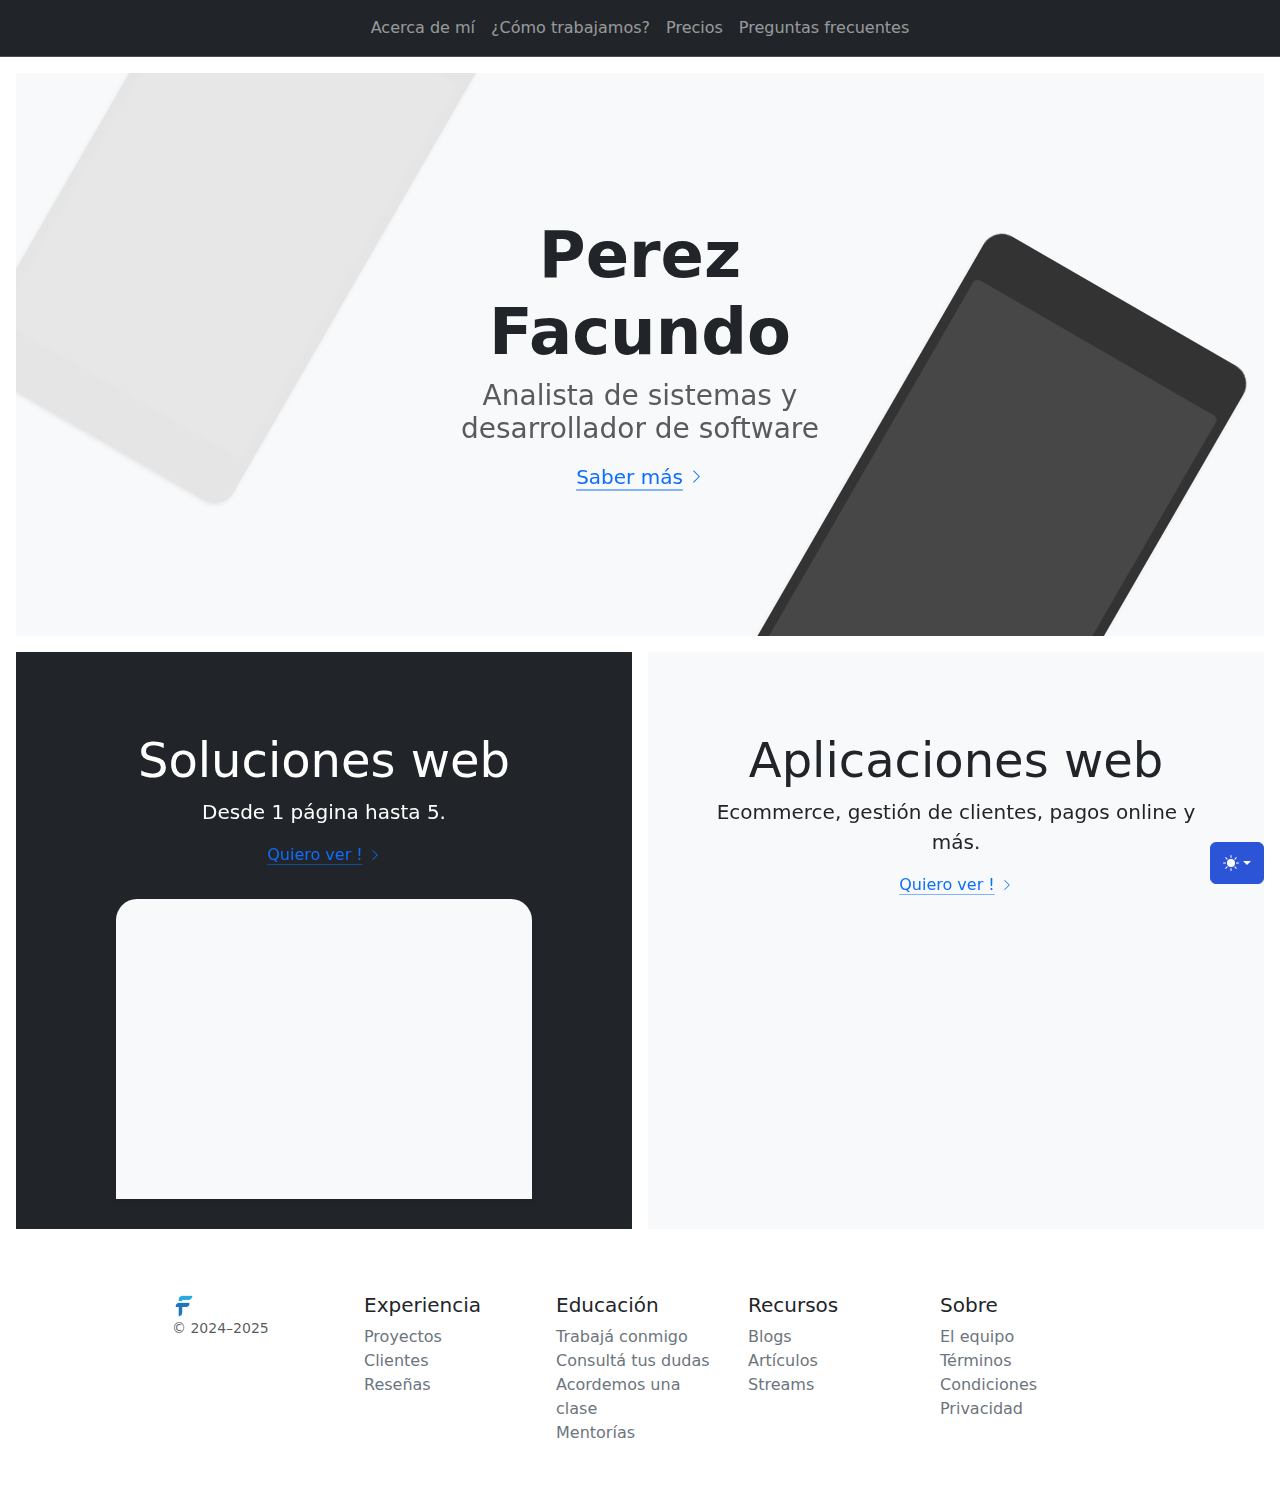
==== index.html @ 9feac7b6 "1er commit index" ====
<!doctype html>
<html lang="es" data-bs-theme="auto">

<head>
  <script src="./js/color-modes.js"></script>

  <meta charset="utf-8">
  <meta name="viewport" content="width=device-width, initial-scale=1">
  <meta name="description" content="Web Developer, Software Engineer">
  <meta name="author" content="Perez Facundo">
  <title>Perez Facundo</title>

  <link rel="shortcut icon" href="./img/logo.png" type="image/x-icon">

  <!-- CDN Bootstrap -->
  <link href="https://cdn.jsdelivr.net/npm/bootstrap@5.3.3/dist/css/bootstrap.min.css" rel="stylesheet"
    integrity="sha384-QWTKZyjpPEjISv5WaRU9OFeRpok6YctnYmDr5pNlyT2bRjXh0JMhjY6hW+ALEwIH" crossorigin="anonymous">

  <!-- Estilos personalizados -->
  <link rel="stylesheet" href="./css/index.css">

  <!-- Animaciones -->
  <link href="https://unpkg.com/aos@2.3.1/dist/aos.css" rel="stylesheet">

</head>

<body>
  <!-- Dropdown Dark y Light  -->
  <svg xmlns="http://www.w3.org/2000/svg" class="d-none">
    <symbol id="check2" viewBox="0 0 16 16">
      <path
        d="M13.854 3.646a.5.5 0 0 1 0 .708l-7 7a.5.5 0 0 1-.708 0l-3.5-3.5a.5.5 0 1 1 .708-.708L6.5 10.293l6.646-6.647a.5.5 0 0 1 .708 0z" />
    </symbol>
    <symbol id="circle-half" viewBox="0 0 16 16">
      <path d="M8 15A7 7 0 1 0 8 1v14zm0 1A8 8 0 1 1 8 0a8 8 0 0 1 0 16z" />
    </symbol>
    <symbol id="moon-stars-fill" viewBox="0 0 16 16">
      <path
        d="M6 .278a.768.768 0 0 1 .08.858 7.208 7.208 0 0 0-.878 3.46c0 4.021 3.278 7.277 7.318 7.277.527 0 1.04-.055 1.533-.16a.787.787 0 0 1 .81.316.733.733 0 0 1-.031.893A8.349 8.349 0 0 1 8.344 16C3.734 16 0 12.286 0 7.71 0 4.266 2.114 1.312 5.124.06A.752.752 0 0 1 6 .278z" />
      <path
        d="M10.794 3.148a.217.217 0 0 1 .412 0l.387 1.162c.173.518.579.924 1.097 1.097l1.162.387a.217.217 0 0 1 0 .412l-1.162.387a1.734 1.734 0 0 0-1.097 1.097l-.387 1.162a.217.217 0 0 1-.412 0l-.387-1.162A1.734 1.734 0 0 0 9.31 6.593l-1.162-.387a.217.217 0 0 1 0-.412l1.162-.387a1.734 1.734 0 0 0 1.097-1.097l.387-1.162zM13.863.099a.145.145 0 0 1 .274 0l.258.774c.115.346.386.617.732.732l.774.258a.145.145 0 0 1 0 .274l-.774.258a1.156 1.156 0 0 0-.732.732l-.258.774a.145.145 0 0 1-.274 0l-.258-.774a1.156 1.156 0 0 0-.732-.732l-.774-.258a.145.145 0 0 1 0-.274l.774-.258c.346-.115.617-.386.732-.732L13.863.1z" />
    </symbol>
    <symbol id="sun-fill" viewBox="0 0 16 16">
      <path
        d="M8 12a4 4 0 1 0 0-8 4 4 0 0 0 0 8zM8 0a.5.5 0 0 1 .5.5v2a.5.5 0 0 1-1 0v-2A.5.5 0 0 1 8 0zm0 13a.5.5 0 0 1 .5.5v2a.5.5 0 0 1-1 0v-2A.5.5 0 0 1 8 13zm8-5a.5.5 0 0 1-.5.5h-2a.5.5 0 0 1 0-1h2a.5.5 0 0 1 .5.5zM3 8a.5.5 0 0 1-.5.5h-2a.5.5 0 0 1 0-1h2A.5.5 0 0 1 3 8zm10.657-5.657a.5.5 0 0 1 0 .707l-1.414 1.415a.5.5 0 1 1-.707-.708l1.414-1.414a.5.5 0 0 1 .707 0zm-9.193 9.193a.5.5 0 0 1 0 .707L3.05 13.657a.5.5 0 0 1-.707-.707l1.414-1.414a.5.5 0 0 1 .707 0zm9.193 2.121a.5.5 0 0 1-.707 0l-1.414-1.414a.5.5 0 0 1 .707-.707l1.414 1.414a.5.5 0 0 1 0 .707zM4.464 4.465a.5.5 0 0 1-.707 0L2.343 3.05a.5.5 0 1 1 .707-.707l1.414 1.414a.5.5 0 0 1 0 .708z" />
    </symbol>
  </svg>
  <div class="dropdown position-fixed bottom-0 end-0 mb-3 me-3 bd-mode-toggle">
    <button class="btn btn-bd-primary py-2 dropdown-toggle d-flex align-items-center" id="bd-theme" type="button"
      aria-expanded="false" data-bs-toggle="dropdown" aria-label="Toggle theme (auto)">
      <svg class="bi my-1 theme-icon-active" width="1em" height="1em">
        <use href="#circle-half"></use>
      </svg>
      <span class="visually-hidden" id="bd-theme-text">Toggle theme</span>
    </button>
    <ul class="dropdown-menu dropdown-menu-end shadow" aria-labelledby="bd-theme-text">
      <li>
        <button type="button" class="dropdown-item d-flex align-items-center" data-bs-theme-value="light"
          aria-pressed="false">
          <svg class="bi me-2 opacity-50" width="1em" height="1em">
            <use href="#sun-fill"></use>
          </svg>
          Light
          <svg class="bi ms-auto d-none" width="1em" height="1em">
            <use href="#check2"></use>
          </svg>
        </button>
      </li>
      <li>
        <button type="button" class="dropdown-item d-flex align-items-center" data-bs-theme-value="dark"
          aria-pressed="false">
          <svg class="bi me-2 opacity-50" width="1em" height="1em">
            <use href="#moon-stars-fill"></use>
          </svg>
          Dark
          <svg class="bi ms-auto d-none" width="1em" height="1em">
            <use href="#check2"></use>
          </svg>
        </button>
      </li>
      <li>
        <button type="button" class="dropdown-item d-flex align-items-center active" data-bs-theme-value="auto"
          aria-pressed="true">
          <svg class="bi me-2 opacity-50" width="1em" height="1em">
            <use href="#circle-half"></use>
          </svg>
          Auto
          <svg class="bi ms-auto d-none" width="1em" height="1em">
            <use href="#check2"></use>
          </svg>
        </button>
      </li>
    </ul>
  </div>


  <svg xmlns="http://www.w3.org/2000/svg" class="d-none">
    <symbol id="aperture" fill="none" stroke="currentColor" stroke-linecap="round" stroke-linejoin="round"
      stroke-width="2" viewBox="0 0 24 24">
      <circle cx="12" cy="12" r="10" />
      <path d="M14.31 8l5.74 9.94M9.69 8h11.48M7.38 12l5.74-9.94M9.69 16L3.95 6.06M14.31 16H2.83m13.79-4l-5.74 9.94" />
    </symbol>
    <symbol id="cart" viewBox="0 0 16 16">
      <path
        d="M0 1.5A.5.5 0 0 1 .5 1H2a.5.5 0 0 1 .485.379L2.89 3H14.5a.5.5 0 0 1 .49.598l-1 5a.5.5 0 0 1-.465.401l-9.397.472L4.415 11H13a.5.5 0 0 1 0 1H4a.5.5 0 0 1-.491-.408L2.01 3.607 1.61 2H.5a.5.5 0 0 1-.5-.5zM3.102 4l.84 4.479 9.144-.459L13.89 4H3.102zM5 12a2 2 0 1 0 0 4 2 2 0 0 0 0-4zm7 0a2 2 0 1 0 0 4 2 2 0 0 0 0-4zm-7 1a1 1 0 1 1 0 2 1 1 0 0 1 0-2zm7 0a1 1 0 1 1 0 2 1 1 0 0 1 0-2z" />
    </symbol>
    <symbol id="chevron-right" viewBox="0 0 16 16">
      <path fill-rule="evenodd"
        d="M4.646 1.646a.5.5 0 0 1 .708 0l6 6a.5.5 0 0 1 0 .708l-6 6a.5.5 0 0 1-.708-.708L10.293 8 4.646 2.354a.5.5 0 0 1 0-.708z" />
    </symbol>
  </svg>

  <nav class="navbar navbar-expand-md bg-dark sticky-top border-bottom" data-bs-theme="dark">
    <div class="container">
      <a class="navbar-brand d-md-none" href="#">
        <!-- <svg class="bi" width="24" height="24">
          <use xlink:href="#aperture" />
        </svg> -->
        <img src="./img/logo.png" alt="" srcset="" width="24" height="24">
      </a>
      <button class="navbar-toggler" type="button" data-bs-toggle="offcanvas" data-bs-target="#offcanvas"
        aria-controls="offcanvas" aria-label="Toggle navigation">
        <span class="navbar-toggler-icon"></span>
      </button>
      <div class="offcanvas offcanvas-end" tabindex="-1" id="offcanvas" aria-labelledby="offcanvasLabel">
        <div class="offcanvas-header">
          <h5 class="offcanvas-title" id="offcanvasLabel">Perez Facundo</h5>
          <button type="button" class="btn-close" data-bs-dismiss="offcanvas" aria-label="Close"></button>
        </div>
        <div class="offcanvas-body">
          <ul class="navbar-nav flex-grow-1 justify-content-center">
            <li class="nav-item"><a class="nav-link" href="#">Acerca de mí</a></li>
            <li class="nav-item"><a class="nav-link" href="#">¿Cómo trabajamos?</a></li>
            <li class="nav-item"><a class="nav-link" href="#">Precios</a></li>
            <li class="nav-item"><a class="nav-link" href="#">Preguntas frecuentes</a></li>
          </ul>
        </div>
      </div>
    </div>
  </nav>

  <main>
    <div class="position-relative overflow-hidden p-3 p-md-5 m-md-3 text-center bg-body-tertiary">
      <div class="col-md-6 p-lg-5 mx-auto my-5">
        <h1 class="display-3 fw-bold" data-aos="fade-down" data-aos-duration="3000">Perez Facundo</h1>
        <h3 class="fw-normal text-muted mb-3" data-aos="fade-down" data-aos-duration="3000">Analista de sistemas y desarrollador
          de software</h3>
        <div class="d-flex gap-3 justify-content-center lead fw-normal" data-aos="fade-up" data-aos-duration="3000">
          <a class="icon-link " href="#">
            Saber más
            <svg class="bi">
              <use xlink:href="#chevron-right" />
            </svg>
          </a>
        </div>
      </div>
      <div class="movil shadow-sm d-none d-md-block"></div>
      <div class="movil movil-2 shadow-sm d-none d-md-block"></div>
    </div>

    <div class="d-md-flex flex-md-equal w-100 my-md-3 ps-md-3">
      <div class="text-bg-dark me-md-3 pt-3 px-3 pt-md-5 px-md-5 text-center overflow-hidden">
        <div class="my-3 py-3" data-aos="fade-right">
          <h2 class="display-5">Soluciones web</h2>
          <p class="lead">Desde 1 página hasta 5.</p>
          <a class="icon-link " href="#">
            Quiero ver !
            <svg class="bi">
              <use xlink:href="#chevron-right" />
            </svg>
          </a>
        </div>
        <div class="bg-body-tertiary shadow-sm mx-auto"
          style="width: 80%; height: 300px; border-radius: 21px 21px 0 0;" data-aos="fade-up"
          data-aos-anchor-placement="top-bottom" data-aos-duration="3000"></div>
      </div>

      <div class="bg-body-tertiary me-md-3 pt-3 px-3 pt-md-5 px-md-5 text-center overflow-hidden">
        <div class="my-3 p-3" data-aos="fade-left">
          <h2 class="display-5">Aplicaciones web</h2>
          <p class="lead">Ecommerce, gestión de clientes, pagos online y más.</p>
          <a class="icon-link " href="#">
            Quiero ver !
            <svg class="bi">
              <use xlink:href="#chevron-right" />
            </svg>
          </a>
        </div>
        <div class="bg-dark shadow-sm mx-auto" style="width: 80%; height: 300px; border-radius: 21px 21px 0 0;" data-aos="fade-up"
        data-aos-anchor-placement="top-bottom" data-aos-duration="3000"></div>
      </div>
    </div>
  </main>

  <footer class="container py-5">
    <div class="row">
      <div class="col-12 col-md">
        <img src="./img/logo.png" width="24" height="24" alt="">
        <small class="d-block mb-3 text-body-secondary">&copy; 2024–2025</small>
      </div>
      <div class="col-6 col-md">
        <h5>Experiencia</h5>
        <ul class="list-unstyled text-small">
          <li><a class="link-secondary text-decoration-none" href="#">Proyectos</a></li>
          <li><a class="link-secondary text-decoration-none" href="#">Clientes</a></li>
          <li><a class="link-secondary text-decoration-none" href="#">Reseñas</a></li>
        </ul>
      </div>
      <div class="col-6 col-md">
        <h5>Educación</h5>
        <ul class="list-unstyled text-small">
          <li><a class="link-secondary text-decoration-none" href="#">Trabajá conmigo</a></li>
          <li><a class="link-secondary text-decoration-none" href="#">Consultá tus dudas</a></li>
          <li><a class="link-secondary text-decoration-none" href="#">Acordemos una clase</a></li>
          <li><a class="link-secondary text-decoration-none" href="#">Mentorías</a></li>
        </ul>
      </div>
      <div class="col-6 col-md">
        <h5>Recursos</h5>
        <ul class="list-unstyled text-small">
          <li><a class="link-secondary text-decoration-none" href="#">Blogs</a></li>
          <li><a class="link-secondary text-decoration-none" href="#">Artículos</a></li>
          <li><a class="link-secondary text-decoration-none" href="#">Streams</a></li>
        </ul>
      </div>
      <div class="col-6 col-md">
        <h5>Sobre</h5>
        <ul class="list-unstyled text-small">
          <li><a class="link-secondary text-decoration-none" href="#">El equipo</a></li>
          <li><a class="link-secondary text-decoration-none" href="#">Términos</a></li>
          <li><a class="link-secondary text-decoration-none" href="#">Condiciones</a></li>
          <li><a class="link-secondary text-decoration-none" href="#">Privacidad</a></li>
        </ul>
      </div>
    </div>
  </footer>

  <!-- CDN Bootstrap -->
  <script src="https://cdn.jsdelivr.net/npm/bootstrap@5.3.3/dist/js/bootstrap.bundle.min.js"
    integrity="sha384-YvpcrYf0tY3lHB60NNkmXc5s9fDVZLESaAA55NDzOxhy9GkcIdslK1eN7N6jIeHz"
    crossorigin="anonymous"></script>

  <!-- CDN Scroll -->
  <script src="https://unpkg.com/aos@2.3.1/dist/aos.js"></script>

  <script>
    // Inicializa la libreria
    AOS.init();
  </script>

</body>

</html>
---- css/index.css ----
.btn-bd-primary {
  --master-blue: #2c54d6;

  --bd-azul-bg: var(--master-blue);
  --bd-azul-rgb: 45, 113, 216;

  --bs-btn-font-weight: 600;
  --bs-btn-color: var(--bs-white);
  --bs-btn-bg: var(--bd-azul-bg);
  --bs-btn-border-color: var(--bd-azul-bg);
  --bs-btn-hover-color: var(--bs-white);
  --bs-btn-hover-bg: var(--master-blue);
  --bs-btn-hover-border-color: var(--master-blue);
  --bs-btn-focus-shadow-rgb: var(--bd-azul-rgb);
  --bs-btn-active-color: var(--bs-btn-hover-color);
  --bs-btn-active-bg: var(--master-blue);
  --bs-btn-active-border-color: var(--master-blue);
}

.container {
  max-width: 960px;
}

.icon-link > .bi {
  width: .75em;
  height: .75em;
}

.movil {
  position: absolute;
  right: 10%;
  bottom: -30%;
  width: 300px;
  height: 540px;
  background-color: #333;
  border-radius: 21px;
  transform: rotate(30deg);
}

.movil::before {
  position: absolute;
  top: 10%;
  right: 10px;
  bottom: 10%;
  left: 10px;
  content: "";
  background-color: rgba(255, 255, 255, .1);
  border-radius: 5px;
}

.movil-2 {
  top: -25%;
  right: auto;
  bottom: 0;
  left: 5%;
  background-color: #e5e5e5;
}

.bi {
  vertical-align: -.125em;
  fill: currentColor;
}

.bd-mode-toggle {
  z-index: 1500;
}

.bd-mode-toggle .dropdown-menu .active .bi {
  display: block !important;
}

@media (min-width: 768px) {

  .flex-md-equal > * {
    flex: 1;
  }
}
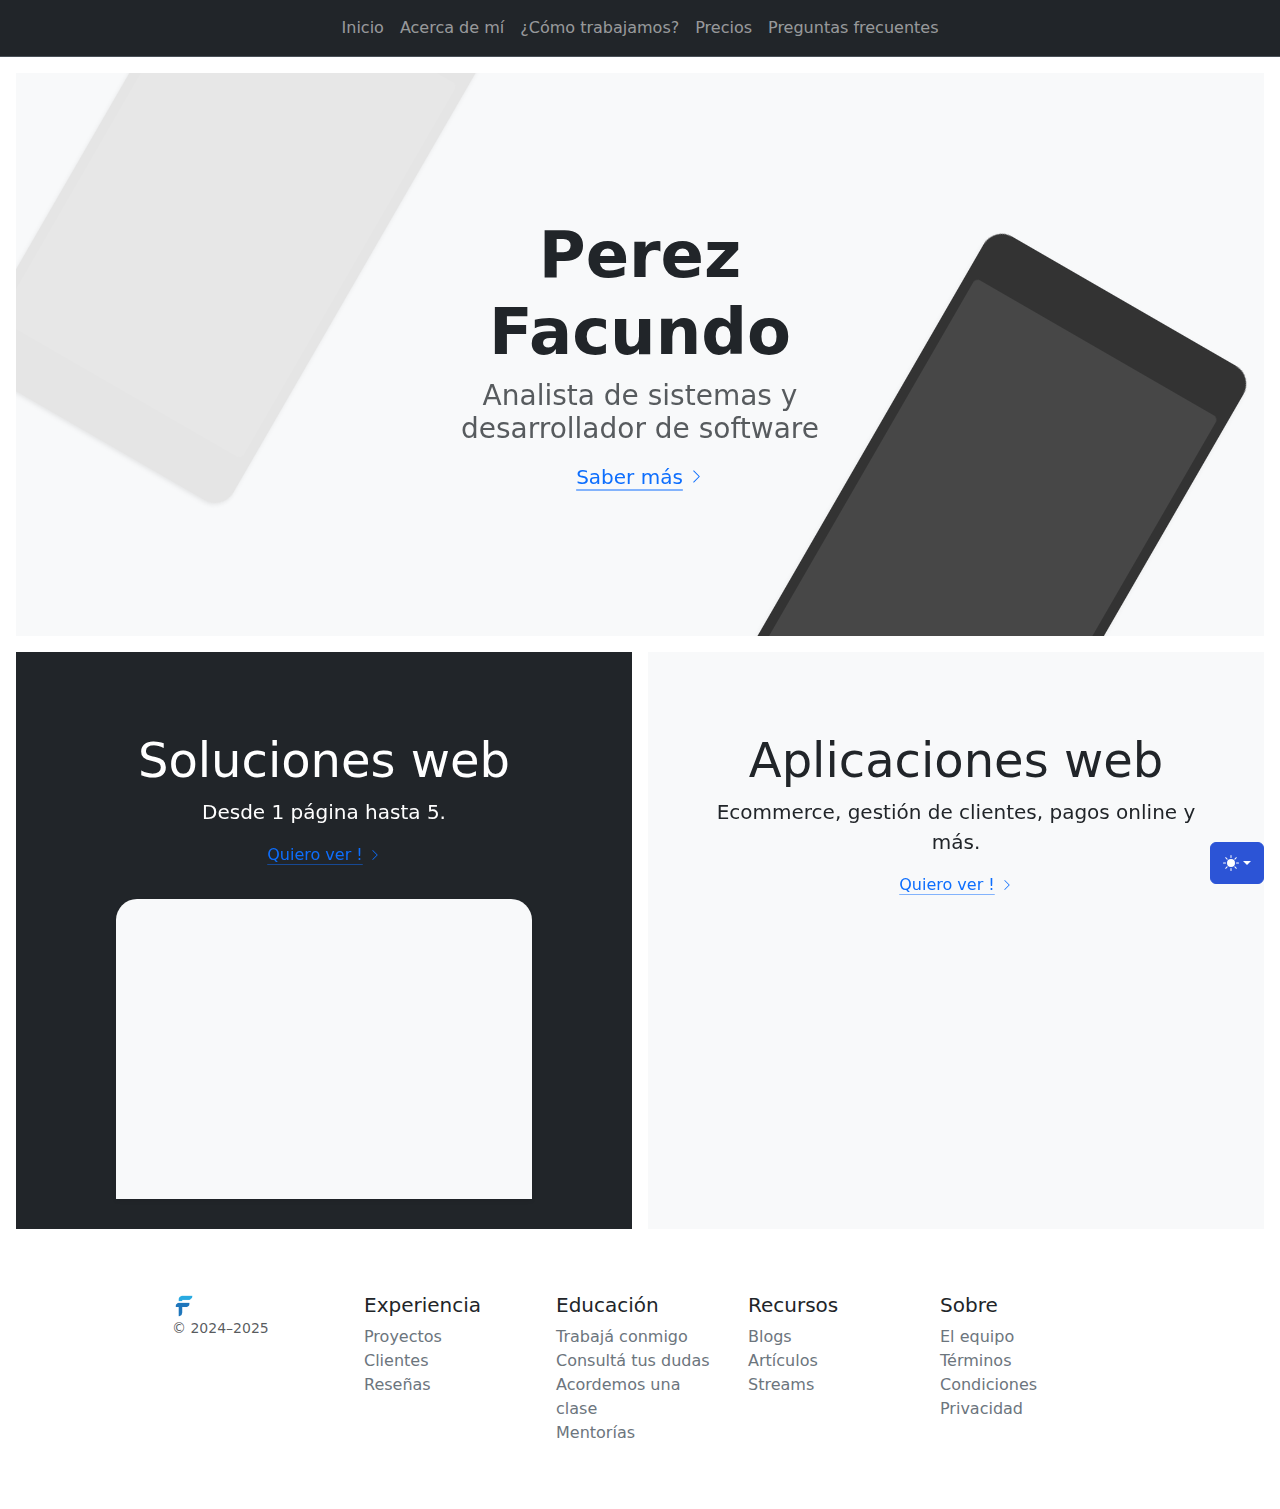
==== commit f9d5d5d8: "commit precios" ====
--- a/index.html
+++ b/index.html
@@ -93,7 +93,6 @@
     </ul>
   </div>
 
-
   <svg xmlns="http://www.w3.org/2000/svg" class="d-none">
     <symbol id="aperture" fill="none" stroke="currentColor" stroke-linecap="round" stroke-linejoin="round"
       stroke-width="2" viewBox="0 0 24 24">
@@ -110,12 +109,10 @@
     </symbol>
   </svg>
 
+  <!-- Barra de navegacion -->
   <nav class="navbar navbar-expand-md bg-dark sticky-top border-bottom" data-bs-theme="dark">
     <div class="container">
       <a class="navbar-brand d-md-none" href="#">
-        <!-- <svg class="bi" width="24" height="24">
-          <use xlink:href="#aperture" />
-        </svg> -->
         <img src="./img/logo.png" alt="" srcset="" width="24" height="24">
       </a>
       <button class="navbar-toggler" type="button" data-bs-toggle="offcanvas" data-bs-target="#offcanvas"
@@ -129,9 +126,10 @@
         </div>
         <div class="offcanvas-body">
           <ul class="navbar-nav flex-grow-1 justify-content-center">
+            <li class="nav-item"><a class="nav-link" href="#">Inicio</a></li>
             <li class="nav-item"><a class="nav-link" href="#">Acerca de mí</a></li>
             <li class="nav-item"><a class="nav-link" href="#">¿Cómo trabajamos?</a></li>
-            <li class="nav-item"><a class="nav-link" href="#">Precios</a></li>
+            <li class="nav-item"><a class="nav-link" href="./pages/precios.html">Precios</a></li>
             <li class="nav-item"><a class="nav-link" href="#">Preguntas frecuentes</a></li>
           </ul>
         </div>
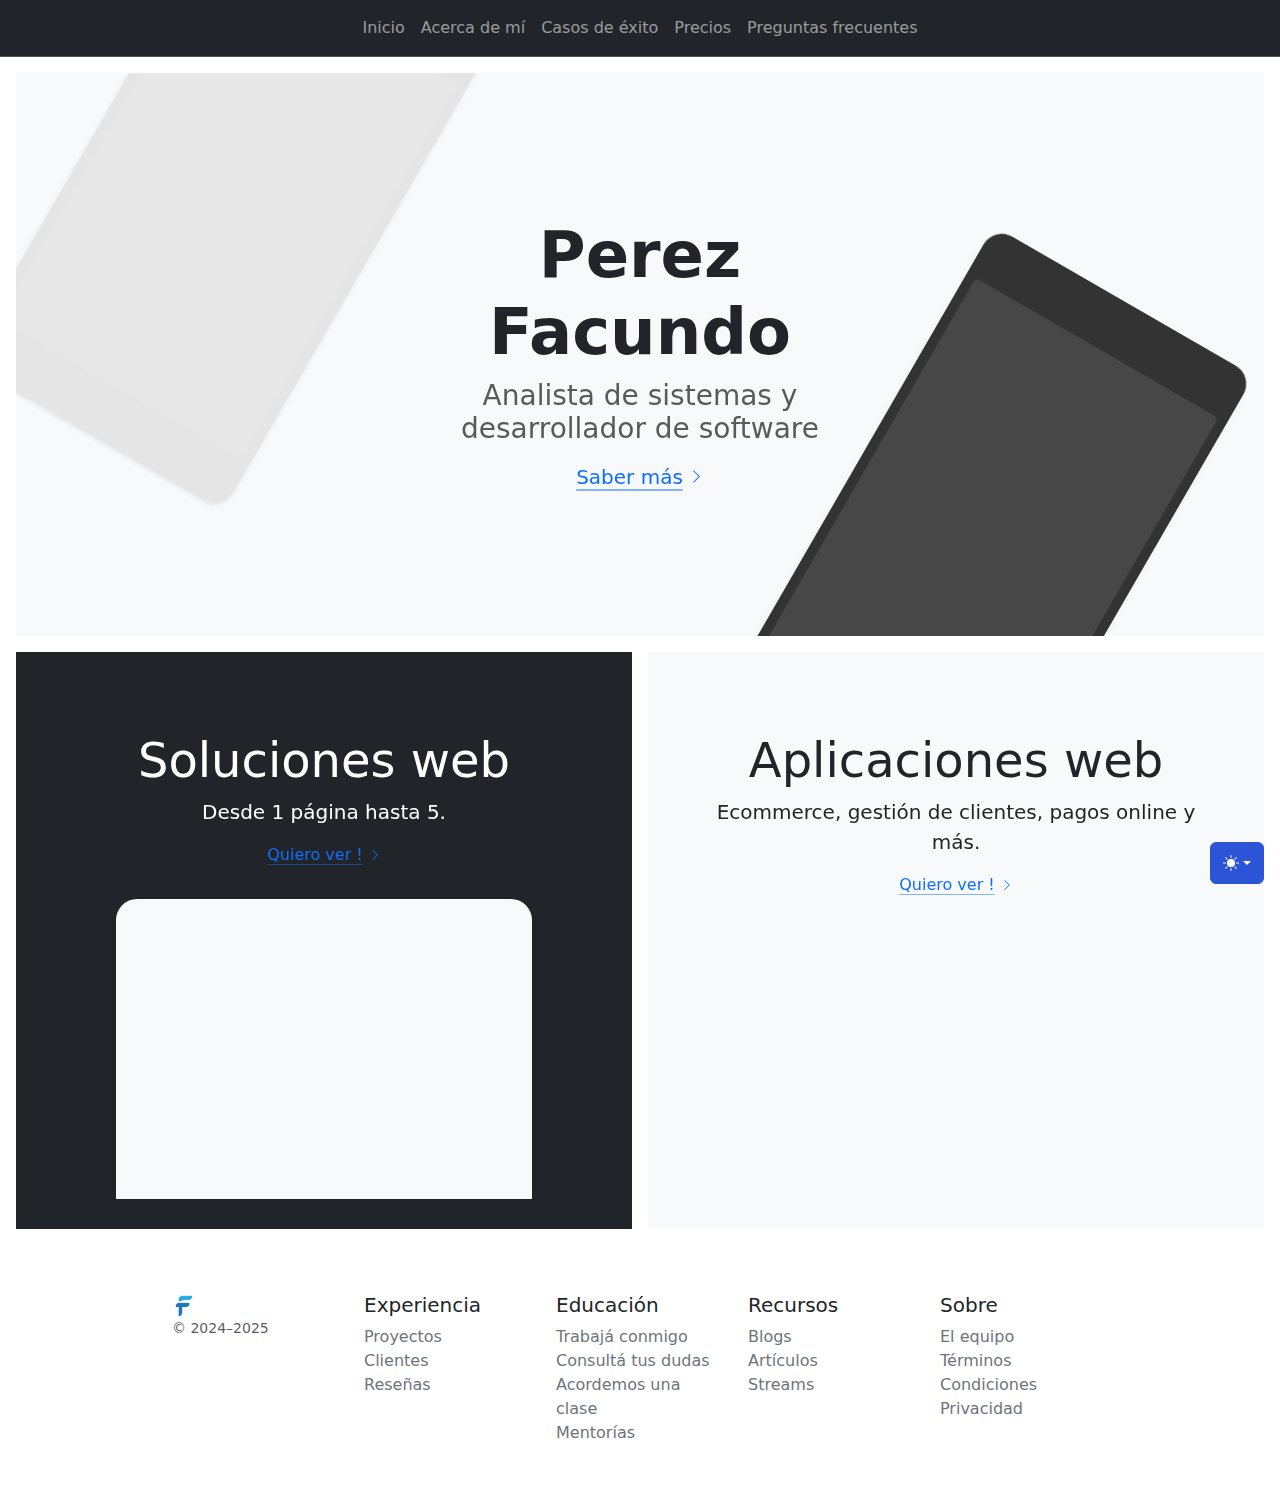
==== commit d3fab2ea: "commit casos exito" ====
--- a/index.html
+++ b/index.html
@@ -128,7 +128,7 @@
           <ul class="navbar-nav flex-grow-1 justify-content-center">
             <li class="nav-item"><a class="nav-link" href="#">Inicio</a></li>
             <li class="nav-item"><a class="nav-link" href="#">Acerca de mí</a></li>
-            <li class="nav-item"><a class="nav-link" href="#">¿Cómo trabajamos?</a></li>
+            <li class="nav-item"><a class="nav-link" href="./pages/casos_exito.html">Casos de éxito</a></li>
             <li class="nav-item"><a class="nav-link" href="./pages/precios.html">Precios</a></li>
             <li class="nav-item"><a class="nav-link" href="#">Preguntas frecuentes</a></li>
           </ul>
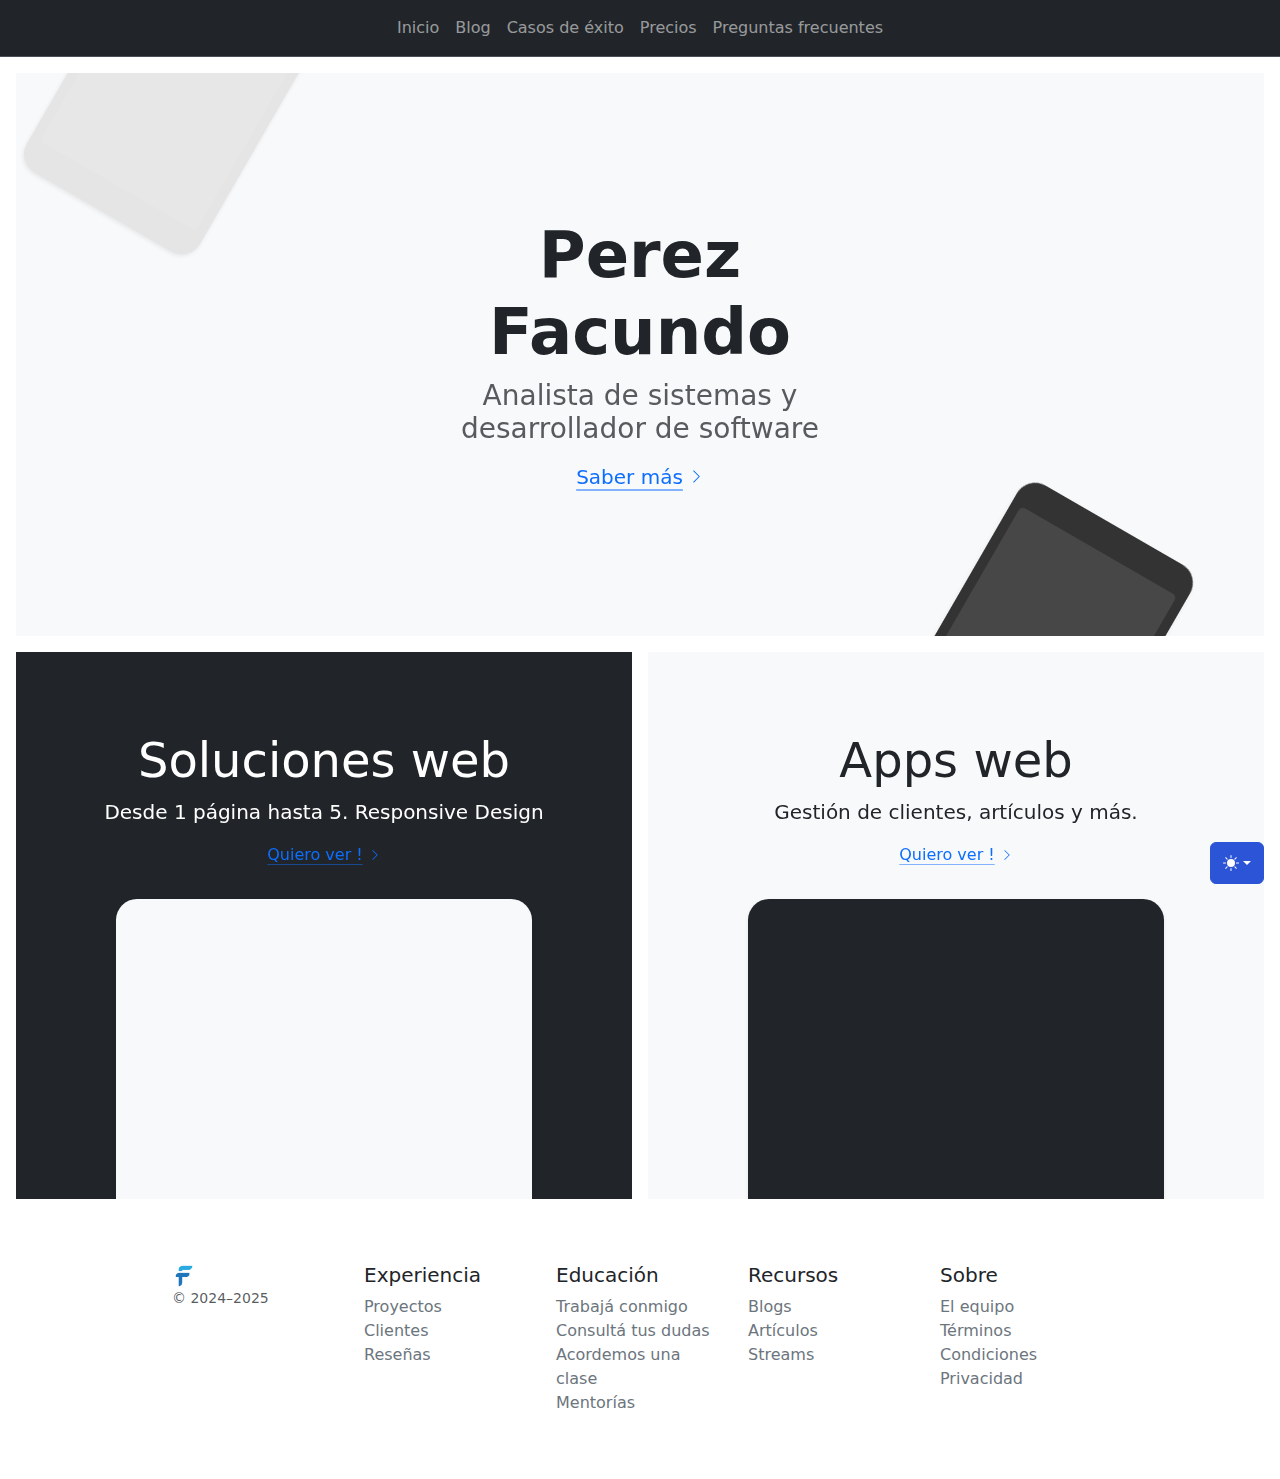
==== commit 81c24e8d: "commit faqs" ====
--- a/index.html
+++ b/index.html
@@ -127,10 +127,10 @@
         <div class="offcanvas-body">
           <ul class="navbar-nav flex-grow-1 justify-content-center">
             <li class="nav-item"><a class="nav-link" href="#">Inicio</a></li>
-            <li class="nav-item"><a class="nav-link" href="#">Acerca de mí</a></li>
+            <li class="nav-item"><a class="nav-link" href="./pages/blog.html">Blog</a></li>
             <li class="nav-item"><a class="nav-link" href="./pages/casos_exito.html">Casos de éxito</a></li>
             <li class="nav-item"><a class="nav-link" href="./pages/precios.html">Precios</a></li>
-            <li class="nav-item"><a class="nav-link" href="#">Preguntas frecuentes</a></li>
+            <li class="nav-item"><a class="nav-link" href="./pages/faqs.html">Preguntas frecuentes</a></li>
           </ul>
         </div>
       </div>
@@ -138,7 +138,7 @@
   </nav>
 
   <main>
-    <div class="position-relative overflow-hidden p-3 p-md-5 m-md-3 text-center bg-body-tertiary">
+    <div class="position-relative overflow-hidden p-3 p-md-5 m-md-3 text-center bg-body-tertiary" id="nombreOcupacion">
       <div class="col-md-6 p-lg-5 mx-auto my-5">
         <h1 class="display-3 fw-bold" data-aos="fade-down" data-aos-duration="3000">Perez Facundo</h1>
         <h3 class="fw-normal text-muted mb-3" data-aos="fade-down" data-aos-duration="3000">Analista de sistemas y desarrollador
@@ -160,7 +160,7 @@
       <div class="text-bg-dark me-md-3 pt-3 px-3 pt-md-5 px-md-5 text-center overflow-hidden">
         <div class="my-3 py-3" data-aos="fade-right">
           <h2 class="display-5">Soluciones web</h2>
-          <p class="lead">Desde 1 página hasta 5.</p>
+          <p class="lead">Desde 1 página hasta 5. Responsive Design</p>
           <a class="icon-link " href="#">
             Quiero ver !
             <svg class="bi">
@@ -175,8 +175,8 @@
 
       <div class="bg-body-tertiary me-md-3 pt-3 px-3 pt-md-5 px-md-5 text-center overflow-hidden">
         <div class="my-3 p-3" data-aos="fade-left">
-          <h2 class="display-5">Aplicaciones web</h2>
-          <p class="lead">Ecommerce, gestión de clientes, pagos online y más.</p>
+          <h2 class="display-5">Apps web</h2>
+          <p class="lead">Gestión de clientes, artículos y más.</p>
           <a class="icon-link " href="#">
             Quiero ver !
             <svg class="bi">
--- a/css/index.css
+++ b/css/index.css
@@ -30,11 +30,12 @@
   position: absolute;
   right: 10%;
   bottom: -30%;
-  width: 300px;
-  height: 540px;
+  width: 200px;
+  height: 300px;
   background-color: #333;
   border-radius: 21px;
   transform: rotate(30deg);
+  z-index: 0;
 }
 
 .movil::before {
@@ -70,8 +71,40 @@
 }
 
 @media (min-width: 768px) {
-
   .flex-md-equal > * {
     flex: 1;
   }
+}
+
+@media (min-width: 1300px) {
+  .movil {
+    position: absolute;
+    right: 10%;
+    bottom: -30%;
+    width: 300px;
+    height: 540px;
+    background-color: #333;
+    border-radius: 21px;
+    transform: rotate(30deg);
+    z-index: 0;
+  }
+  
+  .movil::before {
+    position: absolute;
+    top: 10%;
+    right: 10px;
+    bottom: 10%;
+    left: 10px;
+    content: "";
+    background-color: rgba(255, 255, 255, .1);
+    border-radius: 5px;
+  }
+  
+  .movil-2 {
+    top: -25%;
+    right: auto;
+    bottom: 0;
+    left: 5%;
+    background-color: #e5e5e5;
+  }
 }